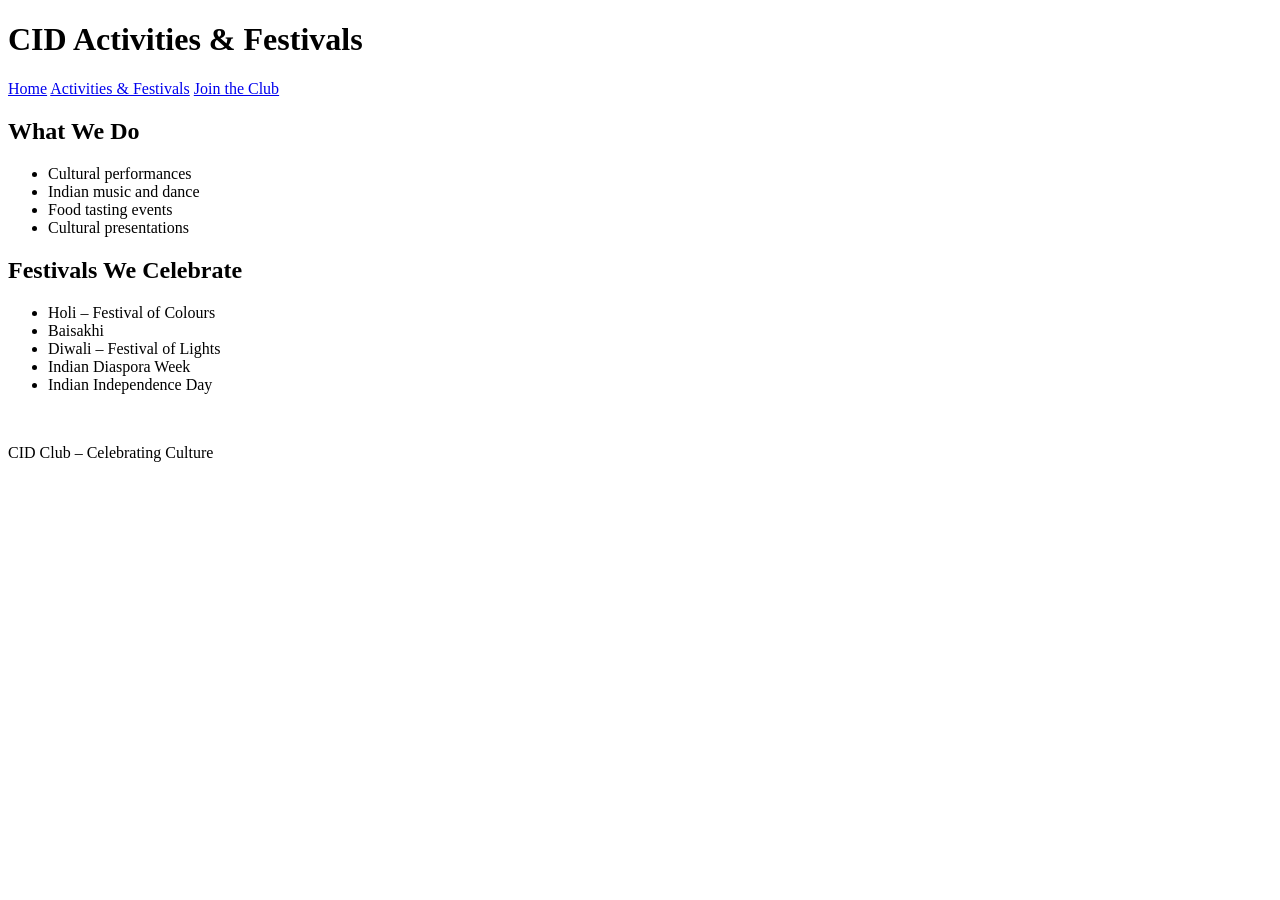
==== activities.html @ a5c6b51f "Update activities.html" ====
<!DOCTYPE html>
<html>
<head>
<title>CID Activities</title>
<link rel="stylesheet" href="css/style.css">
</head>

<body>

<header>
<h1>CID Activities & Festivals</h1>
</header>

<nav>
<a href="index.html">Home</a>
<a href="activities.html">Activities & Festivals</a>
<a href="join.html">Join the Club</a>
</nav>

<div class="container">

<h2>What We Do</h2>

<ul>
<li>Cultural performances</li>
<li>Indian music and dance</li>
<li>Food tasting events</li>
<li>Cultural presentations</li>
</ul>

<h2>Festivals We Celebrate</h2>

<ul>
<li>Holi – Festival of Colours</li>
<li>Baisakhi</li>
<li>Diwali – Festival of Lights</li>
<li>Indian Diaspora Week</li>
<li>Indian Independence Day</li>
</ul>

<img src="image/UV12595.jpg" alt="">
<img src="image/UV12988.jpg" alt="">
<img src="image/UV12537.jpg" alt="">
<img src="image/UV12797.jpg" alt="">
<img src="image/UV12721.jpg" alt="">
<img src="image/UV12720.jpg" alt="">


</div>

<footer>
<p>CID Club – Celebrating Culture</p>
</footer>

</body>
</html>
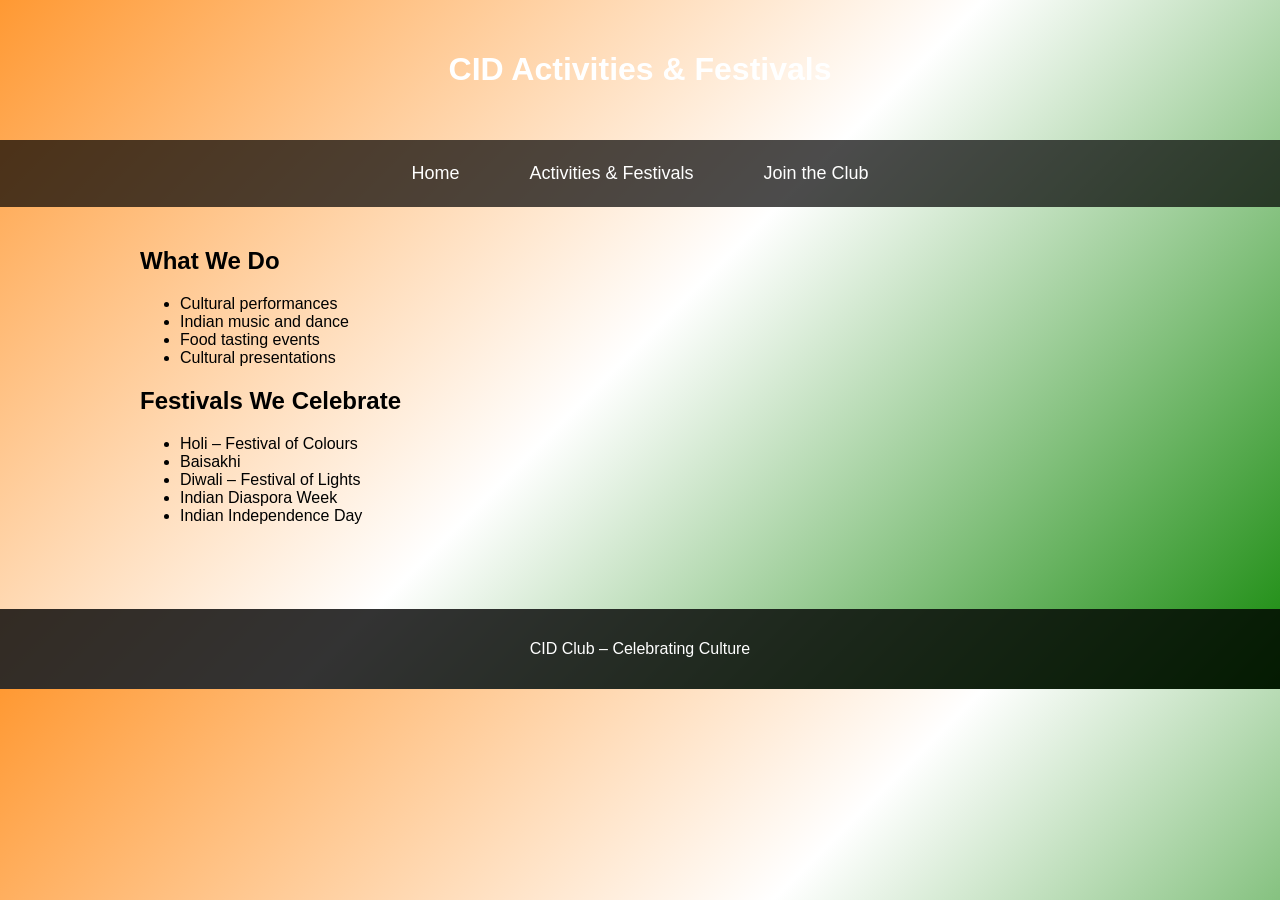
==== commit dcccbd6a: "Update image elements in activities.html Removed multiple image elements and added a new image." ====
--- a/activities.html
+++ b/activities.html
@@ -39,11 +39,9 @@
 </ul>
 
 <img src="image/UV12595.jpg" alt="">
-<img src="image/UV12988.jpg" alt="">
-<img src="image/UV12537.jpg" alt="">
-<img src="image/UV12797.jpg" alt="">
-<img src="image/UV12721.jpg" alt="">
-<img src="image/UV12720.jpg" alt="">
+<img src="image/UV12459.jpg" alt="">
+
+
 
 
 </div>
--- a/css/style.css
+++ b/css/style.css
@@ -0,0 +1,98 @@
+/* RESET */
+body{
+    margin:0;
+    font-family: 'Segoe UI', sans-serif;
+    background: linear-gradient(135deg, #ff9933, #ffffff, #138808);
+}
+
+/* HEADER */
+header{
+    text-align:center;
+    padding:30px;
+    color:white;
+}
+
+/* NAVBAR */
+nav{
+    display:flex;
+    justify-content:center;
+    background: rgba(0,0,0,0.7);
+    padding:15px;
+}
+
+nav a{
+    color:white;
+    margin:0 20px;
+    text-decoration:none;
+    font-size:18px;
+    padding:8px 15px;
+    border-radius:5px;
+}
+
+nav a:hover{
+    background:#ff9933;
+    transition:0.3s;
+}
+
+/* CONTAINER */
+.container{
+    max-width:1000px;
+    margin:auto;
+    padding:20px;
+}
+
+/* CARD STYLE */
+.card{
+    background: rgba(255,255,255,0.9);
+    padding:20px;
+    margin:20px 0;
+    border-radius:15px;
+    box-shadow:0 5px 15px rgba(0,0,0,0.3);
+    transition: transform 0.3s;
+}
+
+.card:hover{
+    transform: translateY(-5px);
+}
+
+/* GRID (FOR FESTIVALS) */
+.grid{
+    display:grid;
+    grid-template-columns: repeat(auto-fit, minmax(250px, 1fr));
+    gap:20px;
+}
+
+/* IMAGES */
+img{
+    width:100%;
+    border-radius:10px;
+    transition: transform 0.3s;
+}
+
+img:hover{
+    transform: scale(1.05);
+}
+
+/* BUTTON */
+.join-button{
+    display:inline-block;
+    background:#ff9933;
+    color:white;
+    padding:12px 20px;
+    text-decoration:none;
+    border-radius:5px;
+    font-weight:bold;
+}
+
+.join-button:hover{
+    background:#e67e22;
+}
+
+/* FOOTER */
+footer{
+    text-align:center;
+    padding:15px;
+    background: rgba(0,0,0,0.8);
+    color:white;
+    margin-top:30px;
+}
